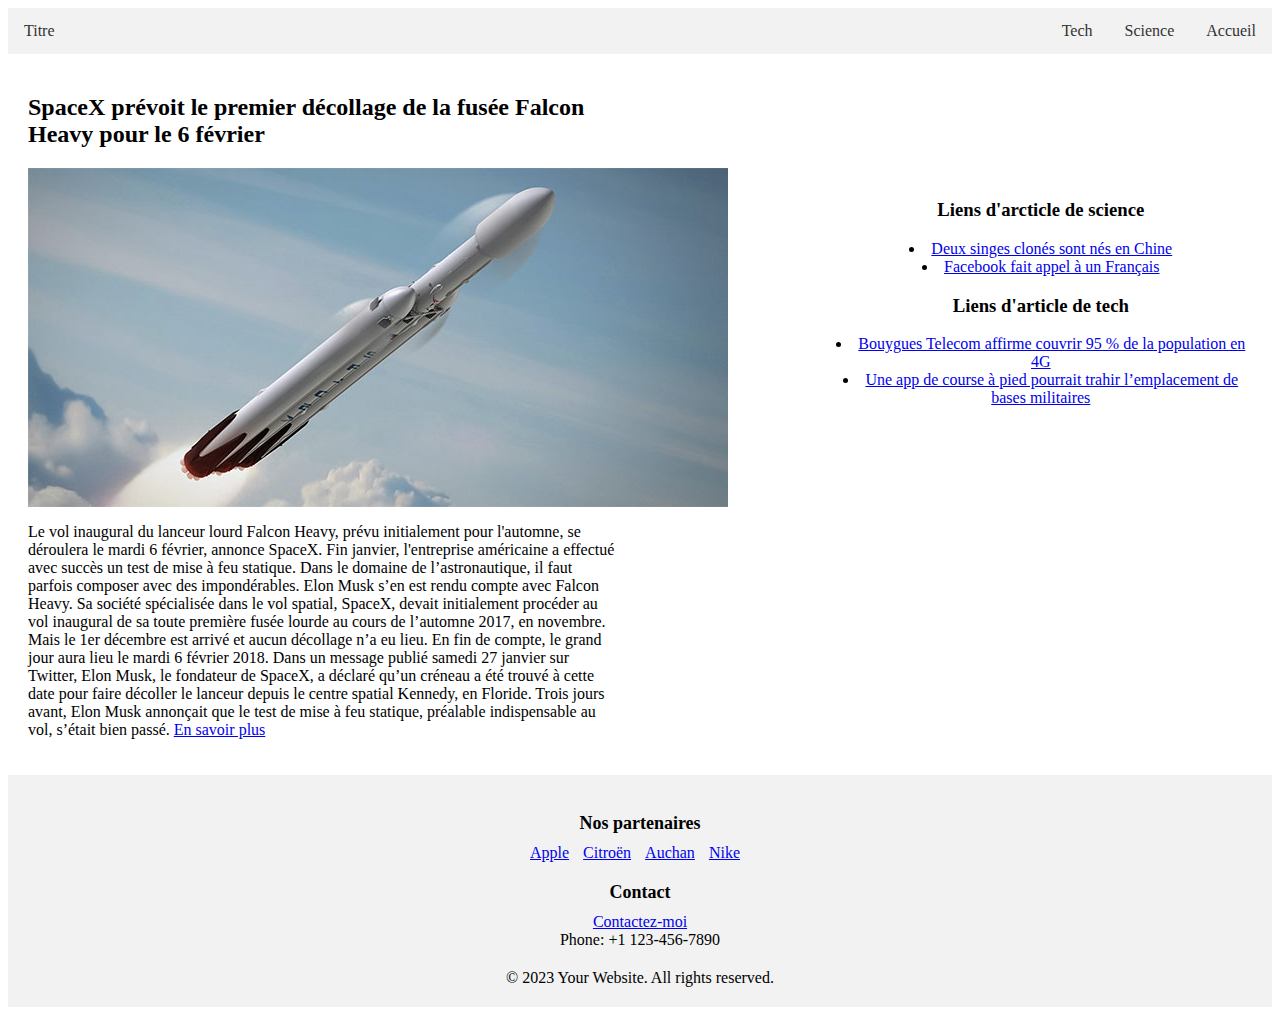
==== ex2/index.html @ a3fffe65 "Exo2 finish" ====
<html lang="en">
<head>
    <meta charset="UTF-8">
    <meta http-equiv="X-UA-Compatible" content="IE=edge">
    <meta name="viewport" content="width=device-width, initial-scale=1.0">
    <title>Document</title>
    <link rel="stylesheet" href="css/style.css">
</head>
<body>
    <header>
        <ul class="navbar">
    		<li class="title"><a href="index.html">Titre</a></li>
    		<li><a href="index.html">Accueil</a></li>
    		<li><a href="science.html">Science</a></li>
    		<li><a href="tech.html">Tech</a></li>
  	    </ul>
    </header>
    <section>
        <article class="left-div">
            <h2>SpaceX prévoit le premier décollage de la fusée Falcon Heavy pour le 6 février</h2>
            <img src="images/falcon-heavy.jpg">
            <p>
                Le vol inaugural du lanceur lourd Falcon Heavy, prévu initialement pour l'automne, se déroulera le mardi 6 février, annonce SpaceX. Fin janvier, l'entreprise américaine a effectué avec succès un test de mise à feu statique.

                Dans le domaine de l’astronautique, il faut parfois composer avec des impondérables. Elon Musk s’en est rendu compte avec Falcon Heavy. Sa société spécialisée dans le vol spatial, SpaceX, devait initialement procéder au vol inaugural de sa toute première fusée lourde au cours de l’automne 2017, en novembre. Mais le 1er décembre est arrivé et aucun décollage n’a eu lieu.

                En fin de compte, le grand jour aura lieu le mardi 6 février 2018. Dans un message publié samedi 27 janvier sur Twitter, Elon Musk, le fondateur de SpaceX, a déclaré qu’un créneau a été trouvé à cette date pour faire décoller le lanceur depuis le centre spatial Kennedy, en Floride. Trois jours avant, Elon Musk annonçait que le test de mise à feu statique, préalable indispensable au vol, s’était bien passé. <a href="spacex.html">En savoir plus</a>
            </p>
        </article>
        <div class="right-div">
            <h3>Liens d'arcticle de science</h3>
            <li><a href="chine.html">Deux singes clonés sont nés en Chine</a></li>
            <li><a href="facebook.html">Facebook fait appel à un Français</a></li>
            <h3>Liens d'article de tech</h3>
            <li><a href="bouygues.html">Bouygues Telecom affirme couvrir 95 % de la population en 4G</a></li>
            <li><a href="militaire.html">Une app de course à pied pourrait trahir l’emplacement de bases militaires</a></li>
        </div>
    </section>
    <footer>
        <div class="footer-section">
            <h3>Nos partenaires</h3>
            <ul>
                <li><a href="https://www.apple.com">Apple</a></li>
                <li><a href="https://www.citroen.fr">Citroën</a></li>
                <li><a href="https://www.auchan.fr">Auchan</a></li>
                <li><a href="https://www.nike.com">Nike</a></li>
            </ul>
        </div>
        <div class="footer-section">
        <h3>Contact</h3>
        <a href="mailto:mehenni5abbderrezak@gmail.com">Contactez-moi</a>
        <p>Phone: +1 123-456-7890</p>
        </div>
        <p>© 2023 Your Website. All rights reserved.</p>
    </footer>
</body>
</html>
---- ex2/css/style.css ----
ul.navbar {
    list-style-type: none;
    margin: 0;
    padding: 0;
    background-color: #f2f2f2;
    overflow: hidden;
} 
ul.navbar li {
    float: right;
}  
ul.navbar li.title {
    float: left;
}  
ul.navbar li a {
    display: block;
    color: #333;
    text-align: center;
    padding: 14px 16px;
    text-decoration: none;
}
ul.navbar li a:hover {
    background-color: #ddd;
}
footer {
    background-color: #f2f2f2;
    padding: 20px;
    text-align: center;
    clear: both;
} 
footer p {
    margin: 0;
  }  
.footer-section {
    margin-bottom: 20px;
} 
.footer-section h3 {
    font-size: 18px;
    margin-bottom: 10px;
}
.footer-section ul {
    list-style-type: none;
    padding: 0;
    margin: 0;
}  
.footer-section ul li {
    display: inline;
    margin-right: 10px;
}
.container {
    overflow: hidden;
}
.left-div{
    width: 50%;
    box-sizing: border-box;
    padding: 20px;
    float: left;
}
.right-div {
    width: 50%;
    height: 15%;
    box-sizing: border-box;
    padding: 20px;
    float: left;
    padding-left: 15%;
    padding-top: 10%;
    text-align: center;
}
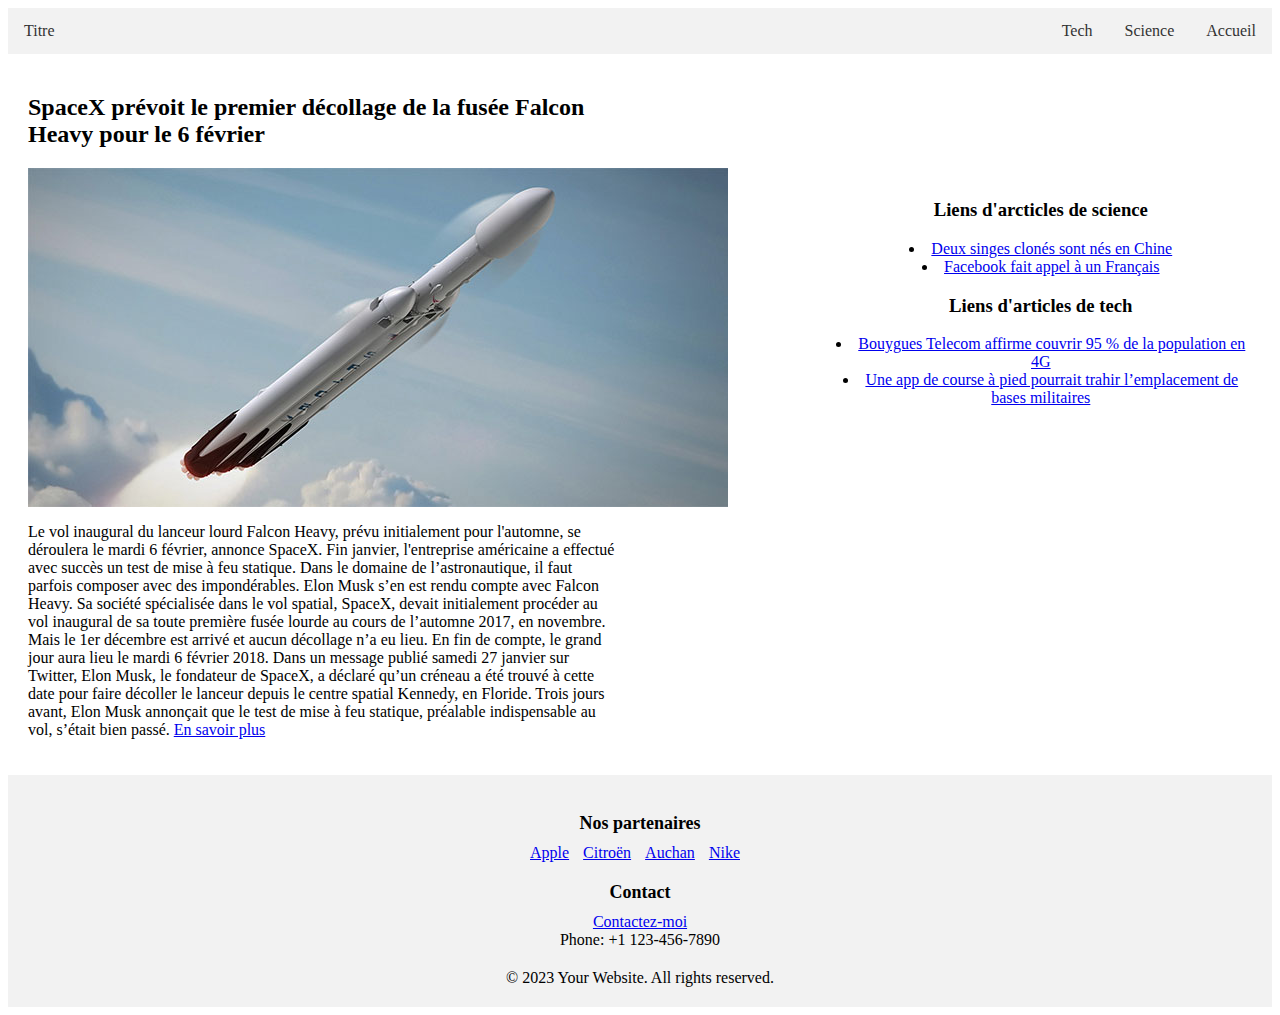
==== commit d778e082: "exo2" ====
--- a/ex2/index.html
+++ b/ex2/index.html
@@ -28,10 +28,10 @@
             </p>
         </article>
         <div class="right-div">
-            <h3>Liens d'arcticle de science</h3>
+            <h3>Liens d'arcticles de science</h3>
             <li><a href="chine.html">Deux singes clonés sont nés en Chine</a></li>
             <li><a href="facebook.html">Facebook fait appel à un Français</a></li>
-            <h3>Liens d'article de tech</h3>
+            <h3>Liens d'articles de tech</h3>
             <li><a href="bouygues.html">Bouygues Telecom affirme couvrir 95 % de la population en 4G</a></li>
             <li><a href="militaire.html">Une app de course à pied pourrait trahir l’emplacement de bases militaires</a></li>
         </div>
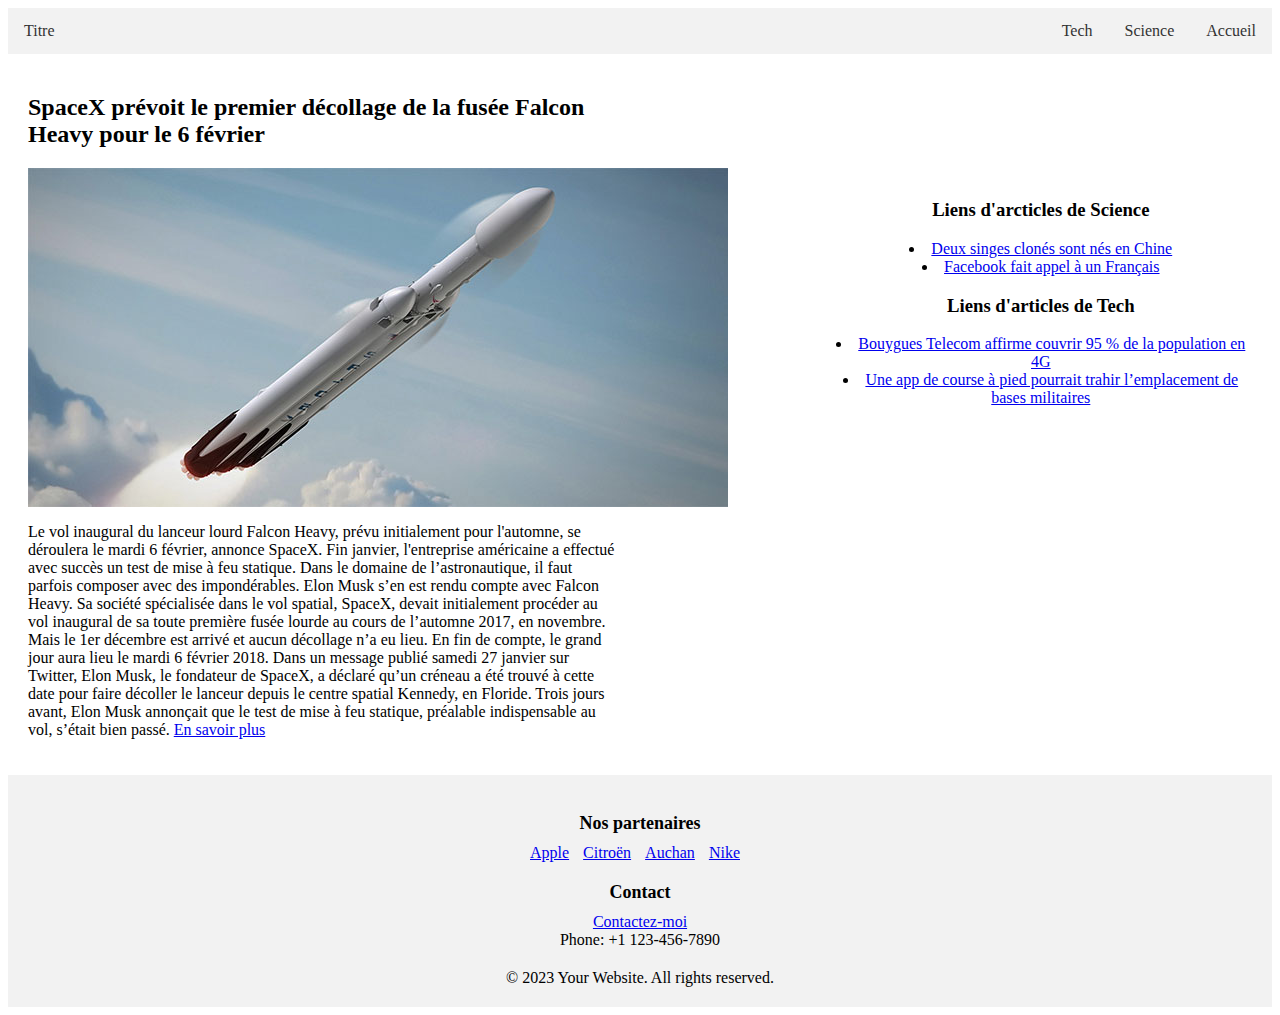
==== commit ccd204a0: "exercise 2" ====
--- a/ex2/index.html
+++ b/ex2/index.html
@@ -28,10 +28,10 @@
             </p>
         </article>
         <div class="right-div">
-            <h3>Liens d'arcticles de science</h3>
+            <h3>Liens d'arcticles de Science</h3>
             <li><a href="chine.html">Deux singes clonés sont nés en Chine</a></li>
             <li><a href="facebook.html">Facebook fait appel à un Français</a></li>
-            <h3>Liens d'articles de tech</h3>
+            <h3>Liens d'articles de Tech</h3>
             <li><a href="bouygues.html">Bouygues Telecom affirme couvrir 95 % de la population en 4G</a></li>
             <li><a href="militaire.html">Une app de course à pied pourrait trahir l’emplacement de bases militaires</a></li>
         </div>
